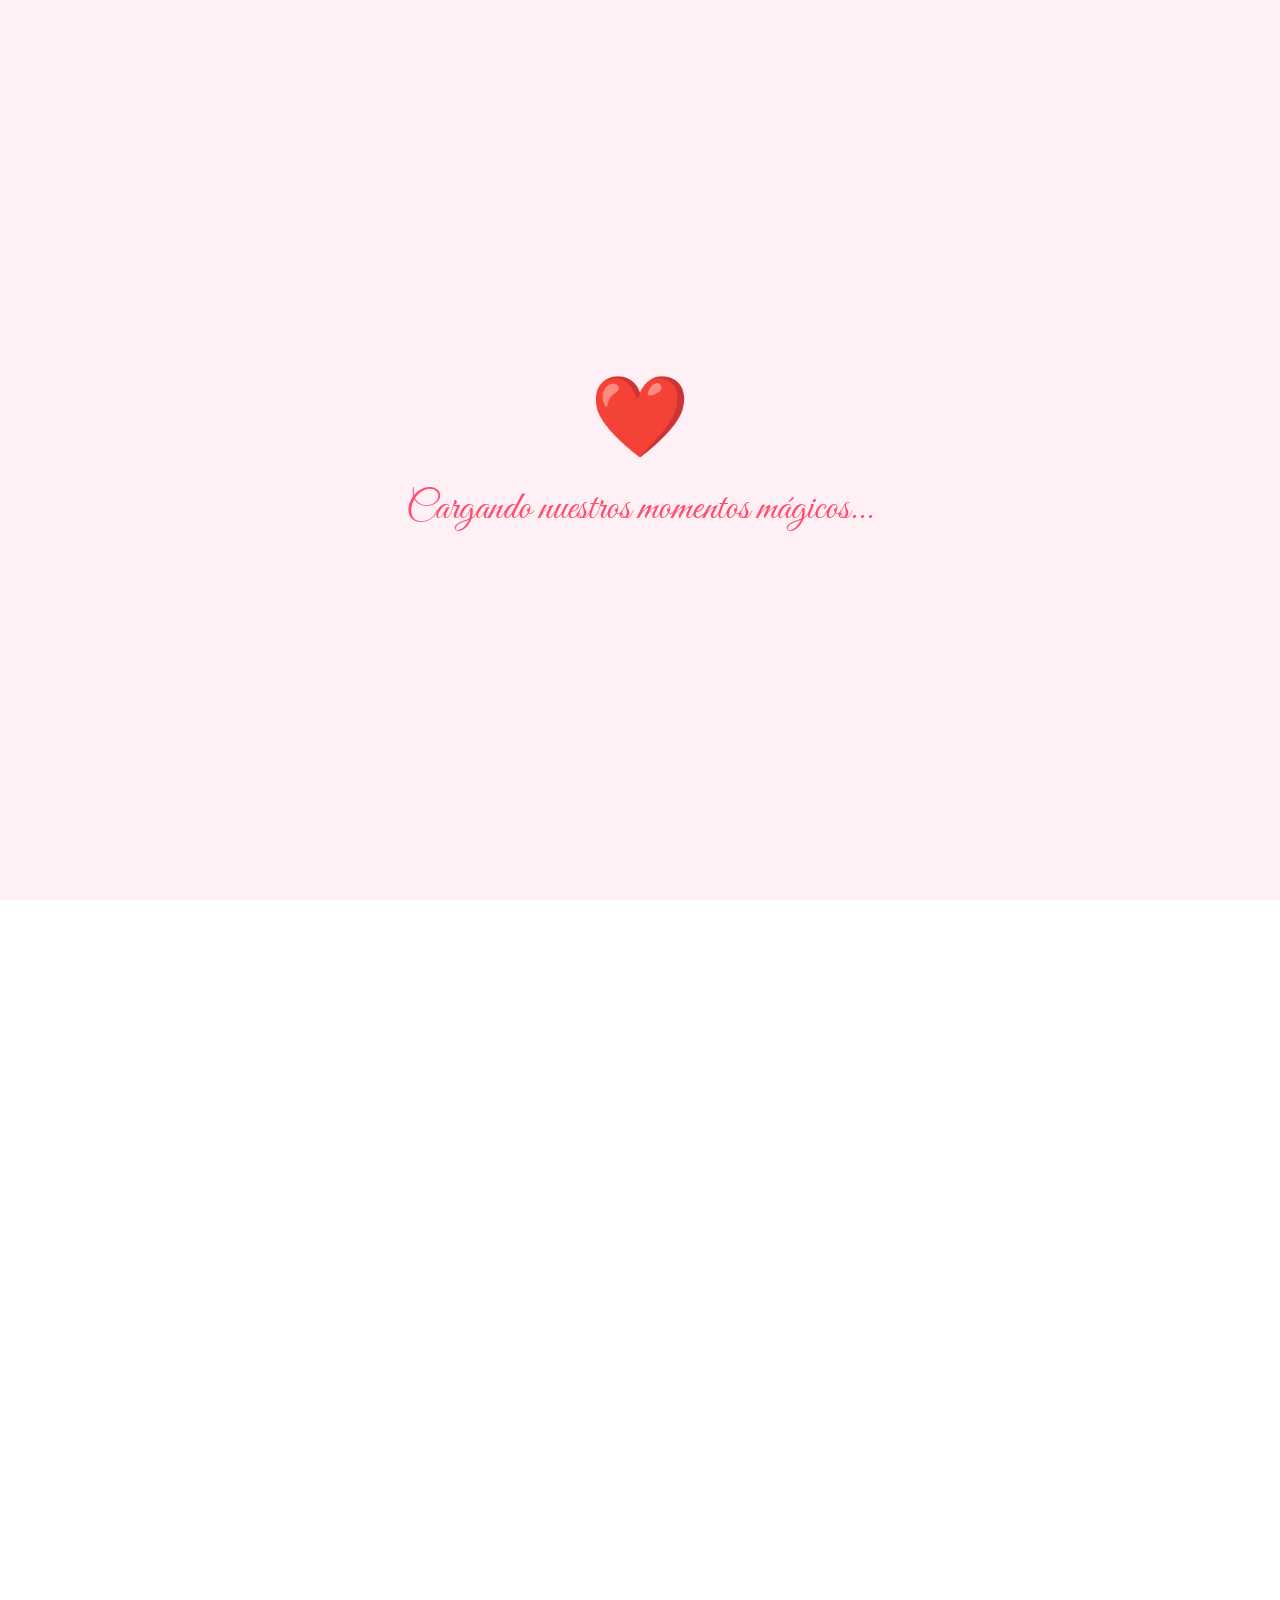
==== Amor/index.html @ c80b2b4f "Proyect 1" ====
<!DOCTYPE html>
<html lang="es">
<head>
    <meta charset="UTF-8">
    <meta name="viewport" content="width=device-width, initial-scale=1.0">
    <title>Nuestra Historia de Amor en fotitos ❤️</title>
    <!-- Tipografías de Google Fonts -->
    <link href="https://fonts.googleapis.com/css2?family=Dancing+Script:wght@700&family=Montserrat:wght@300;400&family=Great+Vibes&display=swap" rel="stylesheet">
    
    <style>
        /* ==========================================================================
           Configuración General y Reset
           ========================================================================== */
        * { 
            margin: 0; 
            padding: 0; 
            box-sizing: border-box; 
        }
        
        body, html { 
            width: 100%; 
            height: 100%; 
            overflow-x: hidden; 
            font-family: 'Montserrat', sans-serif; 
            /* Fondo con degradado pastel romántico animado */
            background: linear-gradient(135deg, #ffdde1, #ee9ca7, #f3e5f5, #fff0f5); 
            background-size: 400% 400%; 
            animation: gradientBG 15s ease infinite; 
            color: #4a4a4a;
            /* Evitar scroll si no es necesario */
            overflow-y: auto;
        }
        
        @keyframes gradientBG {
            0% { background-position: 0% 50%; }
            50% { background-position: 100% 50%; }
            100% { background-position: 0% 50%; }
        }

        /* ==========================================================================
           Pantalla de Carga
           ========================================================================== */
        #loading-screen {
            position: fixed; 
            width: 100%; 
            height: 100%; 
            top: 0; 
            left: 0; 
            background: #fff0f5;
            display: flex; 
            flex-direction: column; 
            justify-content: center; 
            align-items: center; 
            z-index: 9999;
            transition: opacity 1s ease, visibility 1s ease;
        }
        
        .loading-heart {
            font-size: 80px; 
            color: #ff4d6d; 
            animation: heartbeat 1.2s infinite;
        }
        
        .loading-text {
            margin-top: 20px; 
            font-family: 'Great Vibes', cursive; 
            font-size: 2.5rem; 
            color: #ff4d6d;
        }
        
        @keyframes heartbeat {
            0%, 100% { transform: scale(1); }
            15% { transform: scale(1.3); }
            30% { transform: scale(1); }
            45% { transform: scale(1.3); }
        }

        /* ==========================================================================
           Botón para Iniciar (Autoplay bloqueado)
           ========================================================================== */
        #start-overlay {
            position: fixed; 
            width: 100%; 
            height: 100%; 
            top: 0; 
            left: 0;
            background: rgba(255, 255, 255, 0.85); 
            backdrop-filter: blur(10px);
            display: flex; 
            justify-content: center; 
            align-items: center; 
            z-index: 9998;
            opacity: 0; 
            visibility: hidden; 
            transition: opacity 0.5s ease;
        }
        
        .start-btn {
            background: linear-gradient(45deg, #ff4d6d, #ff758c); 
            color: white; 
            border: none;
            padding: 20px 40px; 
            font-size: 24px; 
            border-radius: 50px; 
            cursor: pointer;
            font-family: 'Dancing Script', cursive; 
            box-shadow: 0 10px 25px rgba(255, 77, 109, 0.4);
            transition: transform 0.3s, box-shadow 0.3s;
            max-width: 90%;
            text-align: center;
        }
        
        .start-btn:hover { 
            transform: scale(1.05); 
            box-shadow: 0 15px 35px rgba(255, 77, 109, 0.6); 
        }

        /* ==========================================================================
           Contenedor Principal y Mensajes
           ========================================================================== */
        #main-content {
            position: relative; 
            width: 100%; 
            min-height: 100%; 
            z-index: 10;
            display: flex; 
            flex-direction: column; 
            align-items: center; 
            padding: 60px 20px 100px 20px;
            opacity: 0; 
            transition: opacity 1.5s ease;
        }

        .message-container { 
            text-align: center; 
            margin-bottom: 60px; 
            z-index: 2; 
        }
        
        .title { 
            font-family: 'Great Vibes', cursive; 
            font-size: 4rem; 
            color: #c9184a; 
            margin-bottom: 15px; 
            text-shadow: 2px 2px 4px rgba(0,0,0,0.1); 
        }
        
        .subtitle { 
            font-family: 'Montserrat', sans-serif; 
            font-size: 1.2rem; 
            color: #590d22; 
            font-weight: 300; 
            letter-spacing: 1px; 
        }

        /* ==========================================================================
           Configuración de Fotografías (Collage)
           ========================================================================== */
        .collage {
            display: flex; 
            flex-wrap: wrap; 
            justify-content: center; 
            align-items: center; 
            gap: 40px;
            max-width: 1200px; 
            width: 100%; 
            z-index: 2; 
            perspective: 1000px;
        }
        
        .photo-wrapper {
            background: rgba(255, 255, 255, 0.7); 
            backdrop-filter: blur(12px);
            padding: 15px 15px 45px 15px; /* Estilo de fotografía física (tipo polaroid) */
            border-radius: 12px; 
            border: 1px solid rgba(255,255,255,0.9);
            box-shadow: 0 15px 35px rgba(0,0,0,0.15), inset 0 0 0 1px rgba(255,255,255,0.5);
            transition: transform 0.6s cubic-bezier(0.175, 0.885, 0.32, 1.275), box-shadow 0.6s;
            position: relative; 
            cursor: pointer; 
            /* Movimiento flotante suave */
            animation: float 6s ease-in-out infinite;
        }
        
        /* Tamaños y rotaciones variadas simulando estar pegadas en una mesa */
        .photo-wrapper:nth-child(even) { 
            transform: rotate(4deg); 
            animation-delay: 1.5s; 
            margin-top: 30px;
        }
        .photo-wrapper:nth-child(odd) { 
            transform: rotate(-3deg); 
            animation-delay: 0s; 
        }
        .photo-wrapper:nth-child(3n) { 
            transform: rotate(-6deg); 
            animation-delay: 3s; 
        }
        .photo-wrapper:nth-child(5n) { 
            transform: rotate(2deg); 
            margin-top: -15px;
        }
        
        /* Animaciones al pasar el cursor (Hover) */
        .photo-wrapper:hover {
            transform: scale(1.15) translateY(-20px) rotate(0deg) !important;
            box-shadow: 0 30px 60px rgba(201, 24, 74, 0.35); 
            z-index: 10;
        }
        
        .photo-wrapper img, .photo-wrapper video {
            width: 100%; 
            max-width: 300px; 
            height: auto; 
            border-radius: 8px; 
            display: block;
            object-fit: cover; 
            aspect-ratio: 3/4;
        }
        
        @keyframes float {
            0%, 100% { transform: translateY(0); }
            50% { transform: translateY(-15px); }
        }

        /* Destellos alrededor de fotografías */
        .sparkle {
            position: absolute; 
            width: 24px; 
            height: 24px;
            background: radial-gradient(circle, rgba(255,255,255,1) 20%, rgba(255,255,255,0) 70%);
            border-radius: 50%; 
            opacity: 0; 
            animation: twinkle 3s infinite;
        }
        
        @keyframes twinkle { 
            0%, 100% { opacity: 0; transform: scale(0.5) rotate(0deg); } 
            50% { opacity: 0.9; transform: scale(1.2) rotate(45deg); } 
        }

        /* ==========================================================================
           Letra de la Canción
           ========================================================================== */
        .lyrics-container {
            margin-top: 80px; 
            background: rgba(255, 255, 255, 0.5); 
            backdrop-filter: blur(10px);
            padding: 30px 40px; 
            border-radius: 20px; 
            border: 1px solid rgba(255,255,255,0.7);
            box-shadow: 0 10px 30px rgba(0,0,0,0.08); 
            text-align: center; 
            max-width: 700px;
            width: 90%;
            font-family: 'Dancing Script', cursive; 
            font-size: 2.2rem; 
            color: #800f2f; 
            min-height: 120px;
            display: flex; 
            align-items: center; 
            justify-content: center; 
            transition: opacity 1s ease;
        }

        /* ==========================================================================
           Botón Flotante de Música
           ========================================================================== */
        .music-btn {
            position: fixed; 
            bottom: 30px; 
            right: 30px; 
            width: 65px; 
            height: 65px;
            background: rgba(255, 255, 255, 0.8); 
            backdrop-filter: blur(10px);
            border: 2px solid #ff758c; 
            border-radius: 50%; 
            display: flex;
            justify-content: center; 
            align-items: center; 
            cursor: pointer; 
            z-index: 100;
            box-shadow: 0 5px 20px rgba(255, 117, 140, 0.5); 
            font-size: 28px; 
            color: #ff758c;
            transition: all 0.3s;
        }
        
        .music-btn:hover { 
            background: #ff758c; 
            color: white; 
            transform: scale(1.1); 
        }
        
        .music-btn.playing { 
            animation: pulseMusic 2s infinite; 
        }
        
        @keyframes pulseMusic {
            0% { box-shadow: 0 0 0 0 rgba(255, 117, 140, 0.7); }
            70% { box-shadow: 0 0 0 15px rgba(255, 117, 140, 0); }
            100% { box-shadow: 0 0 0 0 rgba(255, 117, 140, 0); }
        }

        /* ==========================================================================
           Efectos de Interacción (Corazones al hacer clic)
           ========================================================================== */
        .click-heart {
            position: fixed; 
            font-size: 28px; 
            pointer-events: none; 
            z-index: 9999;
            animation: floatUp 1.2s ease-out forwards;
        }
        
        @keyframes floatUp {
            0% { transform: scale(0) rotate(0deg); opacity: 1; margin-top: 0; }
            50% { transform: scale(1.5) rotate(20deg); opacity: 0.9; }
            100% { transform: scale(2.5) rotate(-20deg); opacity: 0; margin-top: -120px; }
        }

        /* ==========================================================================
           Decoraciones Animadas (Flores, corazones, pétalos, mariposas)
           ========================================================================== */
        .bg-decor { 
            position: fixed; 
            pointer-events: none; 
            z-index: 1; 
        }
        
        /* Pétalos cayendo lentamente */
        .falling-petal {
            width: 18px; 
            height: 18px; 
            background: #ffb3c6; 
            border-radius: 18px 0;
            animation: fall linear infinite; 
            opacity: 0.7;
            box-shadow: inset 2px 2px 5px rgba(255,255,255,0.5);
        }
        @keyframes fall {
            0% { transform: translateY(-10vh) rotate(0deg) translateX(0); opacity: 0.8; }
            100% { transform: translateY(110vh) rotate(360deg) translateX(80px); opacity: 0; }
        }

        /* Corazones flotando hacia arriba */
        .floating-heart { 
            color: rgba(255, 143, 163, 0.5); 
            font-size: 22px; 
            animation: rise linear infinite; 
            text-shadow: 0 0 5px rgba(255,255,255,0.5);
        }
        @keyframes rise {
            0% { transform: translateY(110vh) scale(0.5); opacity: 0; }
            20% { opacity: 0.7; }
            100% { transform: translateY(-10vh) scale(1.3); opacity: 0; }
        }

        /* Mariposas moviéndose por la pantalla */
        .butterfly { 
            font-size: 24px; 
            animation: flutter 15s linear infinite; 
            opacity: 0.6; 
        }
        @keyframes flutter {
            0% { transform: translate(-10vw, 10vh) rotate(15deg); }
            25% { transform: translate(30vw, 40vh) rotate(-15deg) scale(1.2); }
            50% { transform: translate(60vw, 20vh) rotate(25deg); }
            75% { transform: translate(90vw, 50vh) rotate(-20deg) scale(0.9); }
            100% { transform: translate(110vw, 30vh) rotate(10deg); }
        }

        /* ==========================================================================
           Modal de Frase
           ========================================================================== */
        #phrase-modal {
            position: fixed; 
            top: 0; left: 0; width: 100%; height: 100%;
            background: rgba(255, 255, 255, 0.7); 
            backdrop-filter: blur(15px);
            display: flex; 
            justify-content: center; 
            align-items: center; 
            z-index: 10000;
            opacity: 0; 
            visibility: hidden; 
            transition: opacity 0.5s ease, visibility 0.5s ease;
            cursor: pointer;
        }
        
        #phrase-modal.active {
            opacity: 1; 
            visibility: visible;
        }
        
        .phrase-content {
            font-family: 'Great Vibes', cursive; 
            font-size: 5rem; 
            color: #c9184a; 
            text-shadow: 2px 2px 10px rgba(255,255,255,0.9);
            transform: scale(0.5); 
            transition: transform 0.6s cubic-bezier(0.175, 0.885, 0.32, 1.275);
            text-align: center; 
            padding: 20px;
            max-width: 90%;
        }
        
        #phrase-modal.active .phrase-content {
            transform: scale(1) rotate(-2deg);
        }

        /* ==========================================================================
           Responsive Design (Teléfonos y Tablets)
           ========================================================================== */
        @media (max-width: 900px) {
            .collage { gap: 30px; }
            .photo-wrapper { margin-top: 0 !important; }
        }
        
        @media (max-width: 768px) {
            .title { font-size: 2.8rem; }
            .subtitle { font-size: 1rem; padding: 0 10px; }
            
            .photo-wrapper { 
                transform: rotate(0deg) scale(1) !important; 
                animation: none; 
                margin-top: 10px !important; 
                width: 100%;
                max-width: 320px;
            }
            
            .photo-wrapper:hover { 
                transform: scale(1.05) translateY(-5px) !important; 
            }
            
            .lyrics-container { font-size: 1.6rem; padding: 20px; }
            .music-btn { width: 55px; height: 55px; bottom: 20px; right: 20px; font-size: 22px; }
            .phrase-content { font-size: 3.5rem; }
        }
    </style>
</head>
<body>

    <!-- 1. Pantalla de Carga -->
    <div id="loading-screen">
        <div class="loading-heart">❤️</div>
        <p class="loading-text">Cargando nuestros momentos mágicos...</p>
    </div>

    <!-- 2. Botón de inicio si autoplay es bloqueado por el navegador -->
    <div id="start-overlay">
        <button class="start-btn" id="start-btn">❤️ Toca aquí para comenzar nuestra historia ❤️</button>
    </div>

    <!-- 3. Contenedor Principal -->
    <div id="main-content">
        
        <!-- Mensajes Elegantes -->
        <div class="message-container">
            <h1 class="title">Cada recuerdo contigo hace mi mundo más hermoso ❤️</h1>
            <h2 class="subtitle">Nuestro amor merece un lugar tan bonito como cada momento que vivimos.</h2>
        </div>

        <!-- Collage de Fotografías y Videos -->
        <div class="collage">
            <div class="photo-wrapper"><img src="IMG-20250914-WA0077.jpg" alt="Recuerdo"></div>
            <div class="photo-wrapper"><img src="IMG-20250914-WA0088.jpg" alt="Recuerdo"></div>
            <div class="photo-wrapper"><img src="IMG-20250917-WA0084.jpg" alt="Recuerdo"><div class="sparkle" style="top: -15px; left: -15px;"></div></div>
            <div class="photo-wrapper"><img src="IMG-20251012-WA0086.jpg" alt="Recuerdo"></div>
            <div class="photo-wrapper"><img src="IMG-20251103-WA0009.jpg" alt="Recuerdo"><div class="sparkle" style="bottom: 30px; right: -15px; animation-delay: 1.5s;"></div></div>
            <div class="photo-wrapper"><img src="IMG-20251118-WA0072.jpg" alt="Recuerdo"></div>
            <div class="photo-wrapper"><video src="VID-20251209-WA0137.mp4" autoplay loop muted playsinline></video></div>
            <div class="photo-wrapper"><img src="IMG-20251126-WA0061.jpg" alt="Recuerdo"></div>
            <div class="photo-wrapper"><img src="IMG-20251126-WA0188.jpg" alt="Recuerdo"><div class="sparkle" style="top: 40%; right: -20px; animation-delay: 0.5s;"></div></div>
            <div class="photo-wrapper"><img src="IMG-20251209-WA0089.jpg" alt="Recuerdo"></div>
            <div class="photo-wrapper"><img src="IMG-20251213-WA0113.jpg" alt="Recuerdo"></div>
            <div class="photo-wrapper"><video src="VID-20260126-WA0196.mp4" autoplay loop muted playsinline></video></div>
            <div class="photo-wrapper"><img src="IMG-20251216-WA0077.jpg" alt="Recuerdo"><div class="sparkle" style="bottom: -15px; left: 20px; animation-delay: 2.2s;"></div></div>
            <div class="photo-wrapper"><img src="IMG-20260302-WA0149.jpg" alt="Recuerdo"></div>
            <div class="photo-wrapper"><video src="VID-20260208-WA0053.mp4" autoplay loop muted playsinline></video></div>
            <div class="photo-wrapper"><img src="IMG-20260313-WA0046.jpg" alt="Recuerdo"></div>
            <div class="photo-wrapper"><img src="IMG-20260317-WA0044.jpg" alt="Recuerdo"></div>
            <div class="photo-wrapper"><img src="IMG-20260321-WA0078.jpg" alt="Recuerdo"></div>
            <div class="photo-wrapper"><img src="IMG-20260401-WA0026.jpg" alt="Recuerdo"><div class="sparkle" style="top: -10px; right: -10px; animation-delay: 2s;"></div></div>
            <div class="photo-wrapper"><img src="IMG-20260401-WA0031.jpg" alt="Recuerdo"></div>
            <div class="photo-wrapper"><video src="VID-20260501-WA0094.mp4" autoplay loop muted playsinline></video></div>
            <div class="photo-wrapper"><img src="IMG-20260501-WA0091.jpg" alt="Recuerdo"></div>
            <div class="photo-wrapper"><img src="IMG-20260515-WA0105.jpg" alt="Recuerdo"></div>
            <div class="photo-wrapper"><video src="VID-20260518-WA0304.mp4" autoplay loop muted playsinline></video></div>
            <div class="photo-wrapper"><video src="VID-20260604-WA0002.mp4" autoplay loop muted playsinline></video></div>
            <div class="photo-wrapper"><img src="IMG-20260707-WA0006.jpg" alt="Recuerdo"><div class="sparkle" style="bottom: 20px; left: -15px; animation-delay: 1s;"></div></div>
            <div class="photo-wrapper"><img src="Imagen%20de%20WhatsApp%202025-09-21%20a%20las%2009.50.56_06b9b4af.jpg" alt="Recuerdo"></div>
        </div>

        <!-- Letra de la canción sincronizada de forma figurativa -->
        <div class="lyrics-container" id="lyrics">
            Eres la melodía que no sale de mi cabeza ❤️
        </div>

    </div>

    <!-- Modal para las frases -->
    <div id="phrase-modal">
        <div class="phrase-content" id="phrase-text"></div>
    </div>

    <!-- Botón flotante de control de música -->
    <button class="music-btn" id="music-toggle" title="Pausar / Reproducir Música">🎵</button>

    <!-- Audio Element -->
    <audio id="bg-audio" loop>
        <source src="ssstik.io_1783655292780.mp3" type="audio/mpeg">
        Tu navegador no soporta el elemento de audio.
    </audio>

    <script>
        document.addEventListener("DOMContentLoaded", () => {
            const loadingScreen = document.getElementById('loading-screen');
            const mainContent = document.getElementById('main-content');
            const startOverlay = document.getElementById('start-overlay');
            const startBtn = document.getElementById('start-btn');
            const audio = document.getElementById('bg-audio');
            const musicToggle = document.getElementById('music-toggle');
            const lyricsEl = document.getElementById('lyrics');

            // Asegurar que los videos no se queden en un fotograma inicial negro
            const videos = document.querySelectorAll('video');
            videos.forEach(vid => {
                vid.addEventListener('loadeddata', () => {
                    if(vid.currentTime === 0) {
                        vid.currentTime = 0.5;
                    }
                });
            });

            /* ==========================================================================
               Configuración de la Música y Reproducción
               ========================================================================== */
            let isPlaying = false;

            const playAudio = async () => {
                try {
                    await audio.play();
                    isPlaying = true;
                    musicToggle.textContent = '⏸';
                    musicToggle.classList.add('playing');
                    startOverlay.style.opacity = '0';
                    setTimeout(() => startOverlay.style.visibility = 'hidden', 500);
                } catch (err) {
                    // Si el navegador requiere interacción previa para reproducir audio
                    console.log("Autoplay bloqueado por políticas del navegador.");
                    startOverlay.style.visibility = 'visible';
                    startOverlay.style.opacity = '1';
                }
            };

            const toggleMusic = () => {
                if (isPlaying) {
                    audio.pause();
                    isPlaying = false;
                    musicToggle.textContent = '▶️';
                    musicToggle.classList.remove('playing');
                } else {
                    audio.play();
                    isPlaying = true;
                    musicToggle.textContent = '⏸';
                    musicToggle.classList.add('playing');
                }
            };

            musicToggle.addEventListener('click', toggleMusic);
            startBtn.addEventListener('click', playAudio);

            /* ==========================================================================
               Animación de Carga (Ocultar después de 2.5s)
               ========================================================================== */
            setTimeout(() => {
                loadingScreen.style.opacity = '0';
                setTimeout(() => {
                    loadingScreen.style.display = 'none';
                    mainContent.style.opacity = '1';
                    playAudio(); // Intenta autoplay al mostrar el contenido
                }, 1000);
            }, 2500);

            /* ==========================================================================
               Mensajes (Letra rotativa y romántica)
               ========================================================================== */
            const lyricsArray = [
                "Quiero caminar de tu mano... ❤️",
                "Eres mi camino, y siempre serás mi camino ",
                "Sé que hay mil razones por las cuales no podemos estar juntos",
                "Pero estoy harto de todas ellas",
                "Estoy harto de todas esas razones",
                "Y si empezamos una vez más?...",
            ];
            
            let lyricIndex = 0;
            
            setInterval(() => {
                lyricsEl.style.opacity = '0';
                setTimeout(() => {
                    lyricIndex = (lyricIndex + 1) % lyricsArray.length;
                    lyricsEl.innerHTML = lyricsArray[lyricIndex];
                    lyricsEl.style.opacity = '1';
                }, 1000); // Esperar 1 segundo mientras está transparente para cambiar el texto
            }, 6000); // Cambiar letra cada 6 segundos

            /* ==========================================================================
               Efectos de Interacción: Corazones al hacer clic o tocar
               ========================================================================== */
            const createClickHeart = (e) => {
                const heart = document.createElement('div');
                heart.classList.add('click-heart');
                heart.innerHTML = '❤️';
                
                // Variedad de colores pastel y románticos
                const colors = ['#ff4d6d', '#ff758c', '#ffb3c6', '#ffffff', '#c9184a', '#ff8fa3'];
                heart.style.color = colors[Math.floor(Math.random() * colors.length)];
                
                // Obtener coordenadas considerando ratón y dispositivos táctiles
                let x = e.clientX;
                let y = e.clientY;
                if(e.type === 'touchstart') {
                    x = e.touches[0].clientX;
                    y = e.touches[0].clientY;
                }
                
                // Centrar el corazón en el punto exacto
                heart.style.left = `${x - 14}px`; 
                heart.style.top = `${y - 14}px`;
                
                document.body.appendChild(heart);
                
                // Limpiar del DOM luego de la animación
                setTimeout(() => {
                    heart.remove();
                }, 1200);
            };

            // Usar pointerdown es universal para mouse, touch y pen
            window.addEventListener('pointerdown', createClickHeart);

            /* ==========================================================================
               Decoraciones Animadas Continuas (Generador)
               ========================================================================== */
            const createDecor = () => {
                // Tipos de elementos decorativos
                const decorTypes = ['petal', 'heart', 'butterfly', 'flower'];
                const type = decorTypes[Math.floor(Math.random() * decorTypes.length)];
                
                const el = document.createElement('div');
                el.classList.add('bg-decor');
                
                // Posición inicial aleatoria a lo ancho
                const startX = Math.random() * window.innerWidth;
                const duration = Math.random() * 10 + 12; // Duración aleatoria entre 12s y 22s
                
                if (type === 'petal') {
                    el.classList.add('falling-petal');
                    el.style.left = `${startX}px`;
                    el.style.animationDuration = `${duration - 5}s`; // Pétalos caen un poco más rápido
                } else if (type === 'heart') {
                    el.classList.add('floating-heart');
                    el.innerHTML = ['💕', '💖', '💗'][Math.floor(Math.random() * 3)];
                    el.style.left = `${startX}px`;
                    el.style.animationDuration = `${duration}s`;
                } else if (type === 'butterfly') {
                    el.classList.add('butterfly');
                    el.innerHTML = '🦋';
                    el.style.top = `${Math.random() * window.innerHeight}px`;
                    el.style.animationDuration = `${duration + 5}s`;
                } else if (type === 'flower') {
                    // Reusar animación de subir
                    el.classList.add('floating-heart'); 
                    el.innerHTML = ['🌸', '🌺', '🌷', '🏵️'][Math.floor(Math.random() * 4)];
                    el.style.left = `${startX}px`;
                    el.style.fontSize = `${Math.random() * 15 + 15}px`; // Distintos tamaños
                    el.style.animationDuration = `${duration + 2}s`;
                }

                document.body.appendChild(el);

                // Remover el elemento del DOM al finalizar la animación
                setTimeout(() => {
                    el.remove();
                }, (duration + 5) * 1000);
            };

            // Generar decoraciones de forma continua y suave
            setInterval(createDecor, 1200);
            
            // Generar algunas al cargar para no empezar vacío
            for(let i = 0; i < 15; i++) {
                setTimeout(createDecor, Math.random() * 3000);
            }

            /* ==========================================================================
               Frases al hacer clic en las fotografías y videos
               ========================================================================== */
            const lovePhrases = [
                "Te amo con todo mi corazón ❤️",
                "Eres la niña de mi vida ❤️",
                "Princesa de mi Alma ❤️",
                "Mi lunita preciosa ❤️",
                "Eres mi mundo ❤️",
                "Cada sonrisa tuya me da luz ❤️",
                "Te amo 3 millones ❤️",
                "Luz de mi vida ❤️",
                "Brillas más que una estrella ❤️",
                "Nuestra historia no debe tener fin ❤️",
                "Eres Mi vida entera ❤️",
                "Siempre voy a aprender a quererte ❤️",
                "A dónde Vamos? ❤️",
                "Eres mi suerte ❤️",
                "Mi causa perdida ❤️",
                "Eres mi camino, y siempre serás mi camino ❤️",
                "Nunca te abandonaré ❤️",
                "Estrellita de mi corazón ❤️",
                "Dueña de mis desvelos ❤️",
                "Dueña de mi corazón ❤️",
                "Yo ya gasté mi suerte en encontrarte ❤️",
                "Eres tan bella como las músicas de Kevin Karl ❤️"
            ];

            const phraseModal = document.getElementById('phrase-modal');
            const phraseText = document.getElementById('phrase-text');
            const photoWrappers = document.querySelectorAll('.photo-wrapper');

            photoWrappers.forEach(wrapper => {
                wrapper.addEventListener('click', (e) => {
                    const randomPhrase = lovePhrases[Math.floor(Math.random() * lovePhrases.length)];
                    phraseText.innerHTML = randomPhrase;
                    phraseModal.classList.add('active');
                });
            });

            // Cerrar modal al hacer clic en cualquier parte de la pantalla
            phraseModal.addEventListener('click', () => {
                phraseModal.classList.remove('active');
            });
        });
    </script>
</body>
</html>
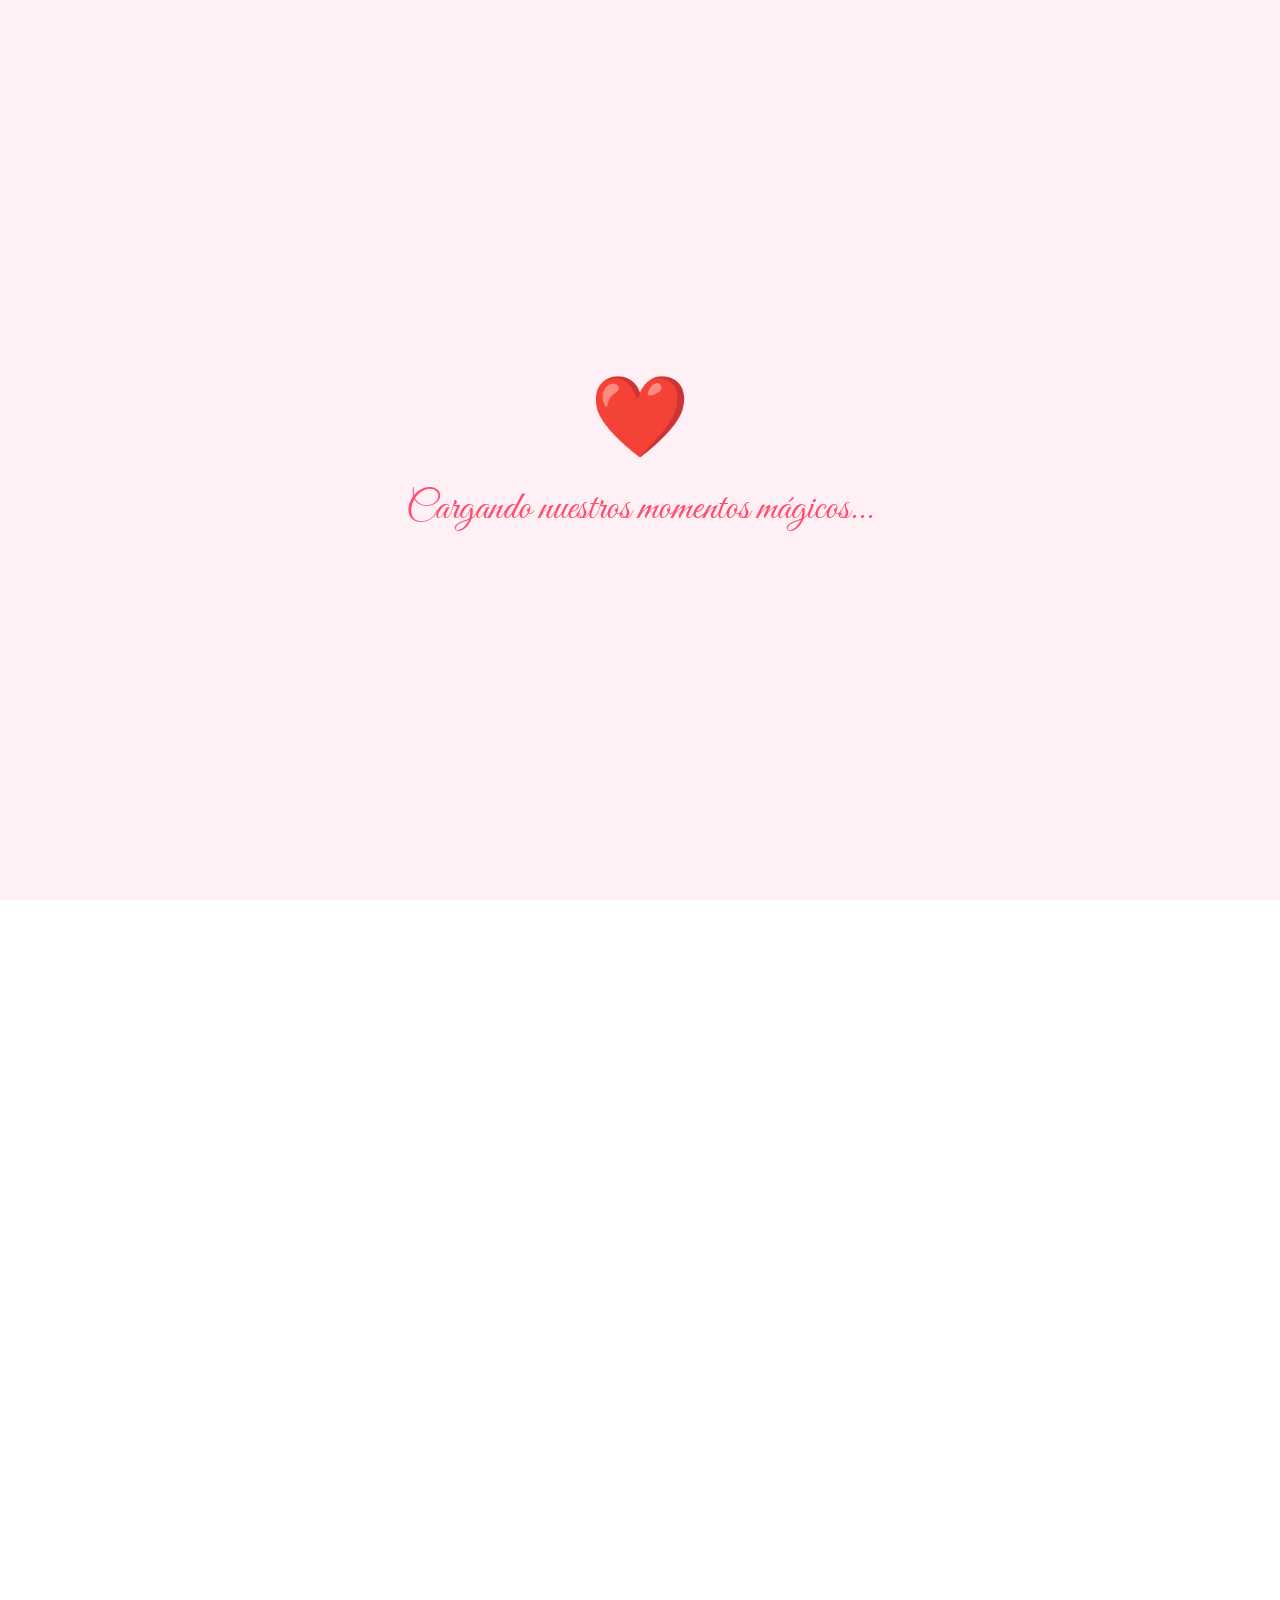
==== commit 4625e205: "Cambios" ====
--- a/Amor/index.html
+++ b/Amor/index.html
@@ -411,6 +411,46 @@
         }
 
         /* ==========================================================================
+           Modal de Video
+           ========================================================================== */
+        #video-modal {
+            position: fixed; 
+            top: 0; left: 0; width: 100%; height: 100%;
+            background: rgba(255, 255, 255, 0.7); 
+            backdrop-filter: blur(15px);
+            display: flex; 
+            justify-content: center; 
+            align-items: center; 
+            z-index: 10000;
+            opacity: 0; 
+            visibility: hidden; 
+            transition: opacity 0.5s ease, visibility 0.5s ease;
+            cursor: pointer;
+        }
+        
+        #video-modal.active {
+            opacity: 1; 
+            visibility: visible;
+        }
+        
+        #video-modal .photo-wrapper {
+            transform: scale(0.5);
+            transition: transform 0.6s cubic-bezier(0.175, 0.885, 0.32, 1.275);
+            margin: 0;
+            animation: none;
+            cursor: pointer;
+        }
+        
+        #video-modal.active .photo-wrapper {
+            transform: scale(1.5);
+        }
+        
+        #video-modal .photo-wrapper:hover {
+            transform: scale(1.5) translateY(0) !important;
+            box-shadow: 0 15px 35px rgba(0,0,0,0.15), inset 0 0 0 1px rgba(255,255,255,0.5);
+        }
+
+        /* ==========================================================================
            Responsive Design (Teléfonos y Tablets)
            ========================================================================== */
         @media (max-width: 900px) {
@@ -434,6 +474,14 @@
                 transform: scale(1.05) translateY(-5px) !important; 
             }
             
+            #video-modal.active .photo-wrapper {
+                transform: scale(1.1);
+            }
+            
+            #video-modal .photo-wrapper:hover {
+                transform: scale(1.1) translateY(0) !important;
+            }
+            
             .lyrics-container { font-size: 1.6rem; padding: 20px; }
             .music-btn { width: 55px; height: 55px; bottom: 20px; right: 20px; font-size: 22px; }
             .phrase-content { font-size: 3.5rem; }
@@ -464,33 +512,70 @@
 
         <!-- Collage de Fotografías y Videos -->
         <div class="collage">
-            <div class="photo-wrapper"><img src="IMG-20250914-WA0077.jpg" alt="Recuerdo"></div>
-            <div class="photo-wrapper"><img src="IMG-20250914-WA0088.jpg" alt="Recuerdo"></div>
-            <div class="photo-wrapper"><img src="IMG-20250917-WA0084.jpg" alt="Recuerdo"><div class="sparkle" style="top: -15px; left: -15px;"></div></div>
-            <div class="photo-wrapper"><img src="IMG-20251012-WA0086.jpg" alt="Recuerdo"></div>
-            <div class="photo-wrapper"><img src="IMG-20251103-WA0009.jpg" alt="Recuerdo"><div class="sparkle" style="bottom: 30px; right: -15px; animation-delay: 1.5s;"></div></div>
-            <div class="photo-wrapper"><img src="IMG-20251118-WA0072.jpg" alt="Recuerdo"></div>
-            <div class="photo-wrapper"><video src="VID-20251209-WA0137.mp4" autoplay loop muted playsinline></video></div>
-            <div class="photo-wrapper"><img src="IMG-20251126-WA0061.jpg" alt="Recuerdo"></div>
-            <div class="photo-wrapper"><img src="IMG-20251126-WA0188.jpg" alt="Recuerdo"><div class="sparkle" style="top: 40%; right: -20px; animation-delay: 0.5s;"></div></div>
-            <div class="photo-wrapper"><img src="IMG-20251209-WA0089.jpg" alt="Recuerdo"></div>
-            <div class="photo-wrapper"><img src="IMG-20251213-WA0113.jpg" alt="Recuerdo"></div>
-            <div class="photo-wrapper"><video src="VID-20260126-WA0196.mp4" autoplay loop muted playsinline></video></div>
-            <div class="photo-wrapper"><img src="IMG-20251216-WA0077.jpg" alt="Recuerdo"><div class="sparkle" style="bottom: -15px; left: 20px; animation-delay: 2.2s;"></div></div>
-            <div class="photo-wrapper"><img src="IMG-20260302-WA0149.jpg" alt="Recuerdo"></div>
-            <div class="photo-wrapper"><video src="VID-20260208-WA0053.mp4" autoplay loop muted playsinline></video></div>
-            <div class="photo-wrapper"><img src="IMG-20260313-WA0046.jpg" alt="Recuerdo"></div>
-            <div class="photo-wrapper"><img src="IMG-20260317-WA0044.jpg" alt="Recuerdo"></div>
-            <div class="photo-wrapper"><img src="IMG-20260321-WA0078.jpg" alt="Recuerdo"></div>
-            <div class="photo-wrapper"><img src="IMG-20260401-WA0026.jpg" alt="Recuerdo"><div class="sparkle" style="top: -10px; right: -10px; animation-delay: 2s;"></div></div>
-            <div class="photo-wrapper"><img src="IMG-20260401-WA0031.jpg" alt="Recuerdo"></div>
-            <div class="photo-wrapper"><video src="VID-20260501-WA0094.mp4" autoplay loop muted playsinline></video></div>
-            <div class="photo-wrapper"><img src="IMG-20260501-WA0091.jpg" alt="Recuerdo"></div>
-            <div class="photo-wrapper"><img src="IMG-20260515-WA0105.jpg" alt="Recuerdo"></div>
-            <div class="photo-wrapper"><video src="VID-20260518-WA0304.mp4" autoplay loop muted playsinline></video></div>
-            <div class="photo-wrapper"><video src="VID-20260604-WA0002.mp4" autoplay loop muted playsinline></video></div>
-            <div class="photo-wrapper"><img src="IMG-20260707-WA0006.jpg" alt="Recuerdo"><div class="sparkle" style="bottom: 20px; left: -15px; animation-delay: 1s;"></div></div>
-            <div class="photo-wrapper"><img src="Imagen%20de%20WhatsApp%202025-09-21%20a%20las%2009.50.56_06b9b4af.jpg" alt="Recuerdo"></div>
+            <div class="photo-wrapper"><img src="Fotos/20260112_200324-COLLAGE.jpg" alt="Recuerdo"></div>
+            <div class="photo-wrapper"><img src="Fotos/IMG-20250914-WA0074.jpg" alt="Recuerdo"></div>
+            <div class="photo-wrapper"><img src="Fotos/IMG-20250914-WA0077.jpg" alt="Recuerdo"></div>
+            <div class="photo-wrapper"><img src="Fotos/IMG-20250914-WA0088.jpg" alt="Recuerdo"></div>
+            <div class="photo-wrapper"><img src="Fotos/IMG-20250917-WA0084.jpg" alt="Recuerdo"><div class="sparkle" style="top: -15px; left: -15px;"></div></div>
+            <div class="photo-wrapper"><img src="Fotos/IMG-20251006-WA0097.jpg" alt="Recuerdo"></div>
+            <div class="photo-wrapper"><img src="Fotos/IMG-20251012-WA0086.jpg" alt="Recuerdo"></div>
+            <div class="photo-wrapper"><img src="Fotos/IMG-20251012-WA0109.jpg" alt="Recuerdo"></div>
+            <div class="photo-wrapper"><img src="Fotos/IMG-20251103-WA0009.jpg" alt="Recuerdo"><div class="sparkle" style="bottom: 30px; right: -15px; animation-delay: 1.5s;"></div></div>
+            <div class="photo-wrapper"><img src="Fotos/IMG-20251118-WA0072.jpg" alt="Recuerdo"></div>
+            <div class="photo-wrapper"><img src="Fotos/IMG-20251118-WA0102.jpg" alt="Recuerdo"></div>
+            <div class="photo-wrapper"><img src="Fotos/IMG-20251120-WA0011.jpg" alt="Recuerdo"></div>
+            <div class="photo-wrapper"><img src="Fotos/IMG-20251120-WA0012.jpg" alt="Recuerdo"></div>
+            <div class="photo-wrapper"><img src="Fotos/IMG-20251126-WA0061.jpg" alt="Recuerdo"></div>
+            <div class="photo-wrapper"><img src="Fotos/IMG-20251126-WA0063.jpg" alt="Recuerdo"></div>
+            <div class="photo-wrapper"><img src="Fotos/IMG-20251126-WA0170.jpg" alt="Recuerdo"></div>
+            <div class="photo-wrapper"><img src="Fotos/IMG-20251126-WA0174.jpg" alt="Recuerdo"><div class="sparkle" style="top: 40%; right: -20px; animation-delay: 0.5s;"></div></div>
+            <div class="photo-wrapper"><img src="Fotos/IMG-20251126-WA0188.jpg" alt="Recuerdo"></div>
+            <div class="photo-wrapper"><img src="Fotos/IMG-20251126-WA0198.jpg" alt="Recuerdo"></div>
+            <div class="photo-wrapper"><img src="Fotos/IMG-20251209-WA0076.jpg" alt="Recuerdo"></div>
+            <div class="photo-wrapper"><img src="Fotos/IMG-20251209-WA0097.jpg" alt="Recuerdo"></div>
+            <div class="photo-wrapper"><img src="Fotos/IMG-20251209-WA0100.jpg" alt="Recuerdo"></div>
+            <div class="photo-wrapper"><img src="Fotos/IMG-20251209-WA0109.jpg" alt="Recuerdo"></div>
+            <div class="photo-wrapper"><img src="Fotos/IMG-20251209-WA0121.jpg" alt="Recuerdo"></div>
+            <div class="photo-wrapper"><video src="Fotos/VID-20251229-WA0096.mp4" autoplay loop muted playsinline></video></div>
+            <div class="photo-wrapper"><img src="Fotos/IMG-20251213-WA0109.jpg" alt="Recuerdo"></div>
+            <div class="photo-wrapper"><img src="Fotos/IMG-20251213-WA0113.jpg" alt="Recuerdo"></div>
+            <div class="photo-wrapper"><img src="Fotos/IMG-20251216-WA0077.jpg" alt="Recuerdo"><div class="sparkle" style="bottom: -15px; left: 20px; animation-delay: 2.2s;"></div></div>
+            <div class="photo-wrapper"><img src="Fotos/IMG-20251216-WA0083.jpg" alt="Recuerdo"></div>
+            <div class="photo-wrapper"><img src="Fotos/IMG-20251226-WA0079.jpg" alt="Recuerdo"></div>
+            <div class="photo-wrapper"><video src="Fotos/VID-20260102-WA0089.mp4" autoplay loop muted playsinline></video></div>
+            <div class="photo-wrapper"><img src="Fotos/IMG-20260102-WA0066.jpg" alt="Recuerdo"></div>
+            <div class="photo-wrapper"><video src="Fotos/VID-20260116-WA0010.mp4" autoplay loop muted playsinline></video></div>
+            <div class="photo-wrapper"><img src="Fotos/IMG-20260126-WA0164.jpg" alt="Recuerdo"></div>
+            <div class="photo-wrapper"><video src="Fotos/VID-20260126-WA0184.mp4" autoplay loop muted playsinline></video></div>
+            <div class="photo-wrapper"><video src="Fotos/VID-20260126-WA0186.mp4" autoplay loop muted playsinline></video></div>
+            <div class="photo-wrapper"><video src="Fotos/VID-20260126-WA0196.mp4" autoplay loop muted playsinline></video></div>
+            <div class="photo-wrapper"><video src="Fotos/VID-20260126-WA0198.mp4" autoplay loop muted playsinline></video></div>
+            <div class="photo-wrapper"><img src="Fotos/IMG-20260302-WA0084.jpg" alt="Recuerdo"></div>
+            <div class="photo-wrapper"><img src="Fotos/IMG-20260302-WA0149.jpg" alt="Recuerdo"></div>
+            <div class="photo-wrapper"><img src="Fotos/IMG-20260313-WA0035.jpg" alt="Recuerdo"></div>
+            <div class="photo-wrapper"><img src="Fotos/IMG-20260313-WA0044.jpg" alt="Recuerdo"></div>
+            <div class="photo-wrapper"><img src="Fotos/IMG-20260313-WA0055.jpg" alt="Recuerdo"></div>
+            <div class="photo-wrapper"><img src="Fotos/IMG-20260317-WA0036.jpg" alt="Recuerdo"></div>
+            <div class="photo-wrapper"><img src="Fotos/IMG-20260317-WA0044.jpg" alt="Recuerdo"></div>
+            <div class="photo-wrapper"><img src="Fotos/IMG-20260317-WA0054.jpg" alt="Recuerdo"></div>
+            <div class="photo-wrapper"><video src="Fotos/VID-20260208-WA0053.mp4" autoplay loop muted playsinline></video></div>
+            <div class="photo-wrapper"><img src="Fotos/IMG-20260321-WA0078.jpg" alt="Recuerdo"></div>
+            <div class="photo-wrapper"><img src="Fotos/IMG-20260329-WA0026.jpg" alt="Recuerdo"><div class="sparkle" style="top: -10px; right: -10px; animation-delay: 2s;"></div></div>
+            <div class="photo-wrapper"><img src="Fotos/IMG-20260401-WA0031.jpg" alt="Recuerdo"></div>
+            <div class="photo-wrapper"><img src="Fotos/IMG-20260401-WA0075.jpg" alt="Recuerdo"></div>
+            <div class="photo-wrapper"><img src="Fotos/IMG-20260427-WA0055.jpg" alt="Recuerdo"></div>
+            <div class="photo-wrapper"><img src="Fotos/IMG-20260427-WA0059.jpg" alt="Recuerdo"></div>
+            <div class="photo-wrapper"><img src="Fotos/IMG-20260501-WA0092.jpg" alt="Recuerdo"></div>
+            <div class="photo-wrapper"><img src="Fotos/IMG-20260501-WA0109.jpg" alt="Recuerdo"></div>
+            <div class="photo-wrapper"><img src="Fotos/IMG-20260515-WA0103.jpg" alt="Recuerdo"></div>
+            <div class="photo-wrapper"><video src="Fotos/VID-20260518-WA0304.mp4" autoplay loop muted playsinline></video></div>
+            <div class="photo-wrapper"><img src="Fotos/IMG-20260518-WA0287.jpg" alt="Recuerdo"></div>
+            <div class="photo-wrapper"><img src="Fotos/IMG-20260518-WA0310.jpg" alt="Recuerdo"></div>
+            <div class="photo-wrapper"><img src="Fotos/IMG-20260529-WA0061.jpg" alt="Recuerdo"></div>
+            <div class="photo-wrapper"><video src="Fotos/VID-20260604-WA0002.mp4" autoplay loop muted playsinline></video></div>
+            <div class="photo-wrapper"><img src="Fotos/IMG-20260707-WA0002.jpg" alt="Recuerdo"></div>
+            <div class="photo-wrapper"><img src="Fotos/IMG-20260707-WA0006.jpg" alt="Recuerdo"><div class="sparkle" style="bottom: 20px; left: -15px; animation-delay: 1s;"></div></div>
+            <div class="photo-wrapper"><img src="Fotos/Imagen%20de%20WhatsApp%202025-09-21%20a%20las%2009.50.56_06b9b4af.jpg" alt="Recuerdo"></div>
         </div>
 
         <!-- Letra de la canción sincronizada de forma figurativa -->
@@ -503,6 +588,13 @@
     <!-- Modal para las frases -->
     <div id="phrase-modal">
         <div class="phrase-content" id="phrase-text"></div>
+    </div>
+
+    <!-- Modal para Videos -->
+    <div id="video-modal">
+        <div class="photo-wrapper">
+            <video id="modal-video-element" loop muted playsinline></video>
+        </div>
     </div>
 
     <!-- Botón flotante de control de música -->
@@ -722,23 +814,50 @@
                 "Dueña de mi corazón ❤️",
                 "Yo ya gasté mi suerte en encontrarte ❤️",
                 "Eres tan bella como las músicas de Kevin Karl ❤️"
+                "Una vida sin ti no vale la pena vivirla ❤️",
+                "No quiero que te vayas ❤️",
+                "Nunca te dejaré sola ❤️",
+                "No importa lo dificil que sea, siempre voy a estar contigo ❤️",
+                "Rompe mi corazón si quieres, pero no te vayas, nunca lo hagas ❤️",
             ];
 
             const phraseModal = document.getElementById('phrase-modal');
             const phraseText = document.getElementById('phrase-text');
+            const videoModal = document.getElementById('video-modal');
+            const modalVideoElement = document.getElementById('modal-video-element');
             const photoWrappers = document.querySelectorAll('.photo-wrapper');
 
             photoWrappers.forEach(wrapper => {
                 wrapper.addEventListener('click', (e) => {
-                    const randomPhrase = lovePhrases[Math.floor(Math.random() * lovePhrases.length)];
-                    phraseText.innerHTML = randomPhrase;
-                    phraseModal.classList.add('active');
+                    const video = wrapper.querySelector('video');
+                    
+                    if (video && !wrapper.closest('#video-modal')) {
+                        // Si es un video, abrimos el modal de video
+                        modalVideoElement.src = video.src;
+                        modalVideoElement.currentTime = video.currentTime; // Sincronizar el tiempo
+                        modalVideoElement.play().catch(err => console.log("Auto-play prevented", err));
+                        videoModal.classList.add('active');
+                    } else if (!wrapper.closest('#video-modal')) {
+                        // Si es una imagen, abrimos el modal de frase
+                        const randomPhrase = lovePhrases[Math.floor(Math.random() * lovePhrases.length)];
+                        phraseText.innerHTML = randomPhrase;
+                        phraseModal.classList.add('active');
+                    }
                 });
             });
 
-            // Cerrar modal al hacer clic en cualquier parte de la pantalla
+            // Cerrar modal de frase al hacer clic en cualquier parte de la pantalla
             phraseModal.addEventListener('click', () => {
                 phraseModal.classList.remove('active');
+            });
+            
+            // Cerrar modal de video
+            videoModal.addEventListener('click', () => {
+                videoModal.classList.remove('active');
+                setTimeout(() => {
+                    modalVideoElement.pause();
+                    modalVideoElement.src = "";
+                }, 500); // Esperar a que termine la transición de opacidad
             });
         });
     </script>
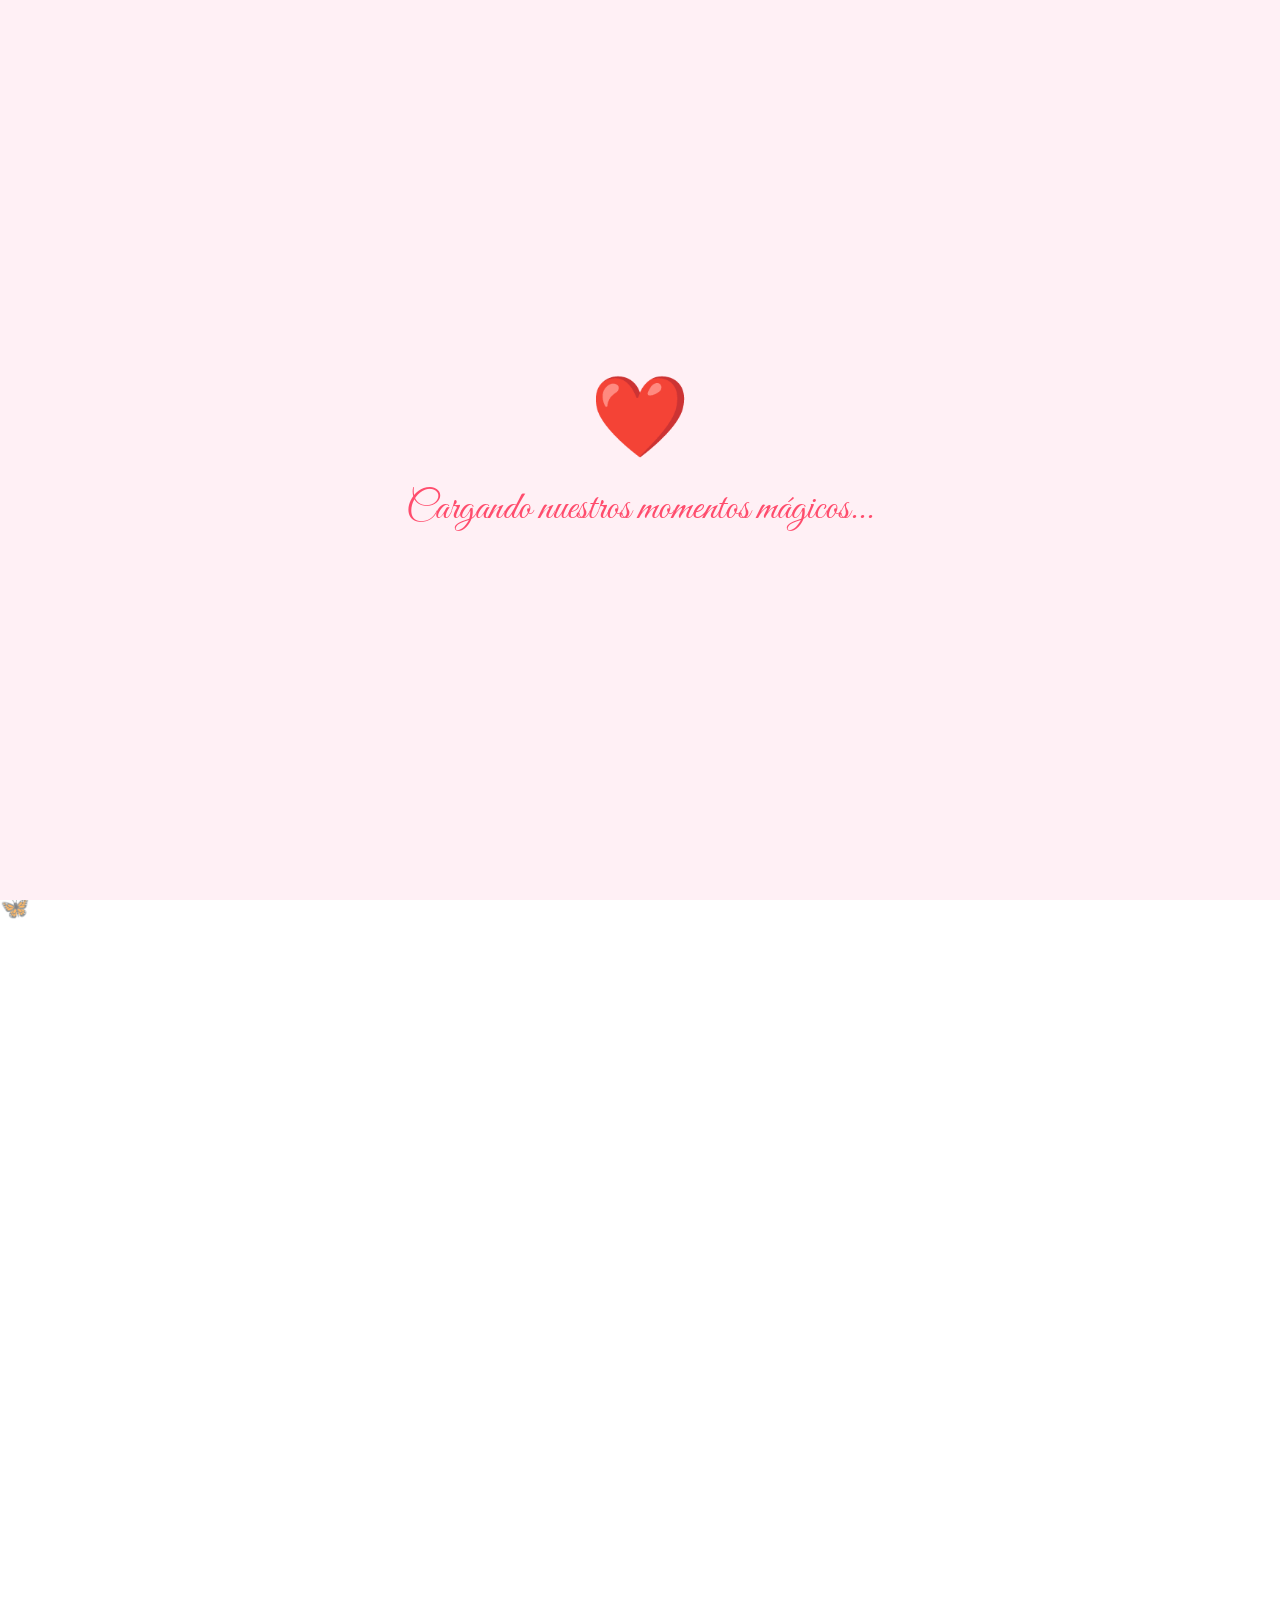
==== commit 64ef37a4: "Fix missing comma in lovePhrases array" ====
--- a/Amor/index.html
+++ b/Amor/index.html
@@ -813,7 +813,7 @@
                 "Dueña de mis desvelos ❤️",
                 "Dueña de mi corazón ❤️",
                 "Yo ya gasté mi suerte en encontrarte ❤️",
-                "Eres tan bella como las músicas de Kevin Karl ❤️"
+                "Eres tan bella como las músicas de Kevin Karl ❤️",
                 "Una vida sin ti no vale la pena vivirla ❤️",
                 "No quiero que te vayas ❤️",
                 "Nunca te dejaré sola ❤️",
